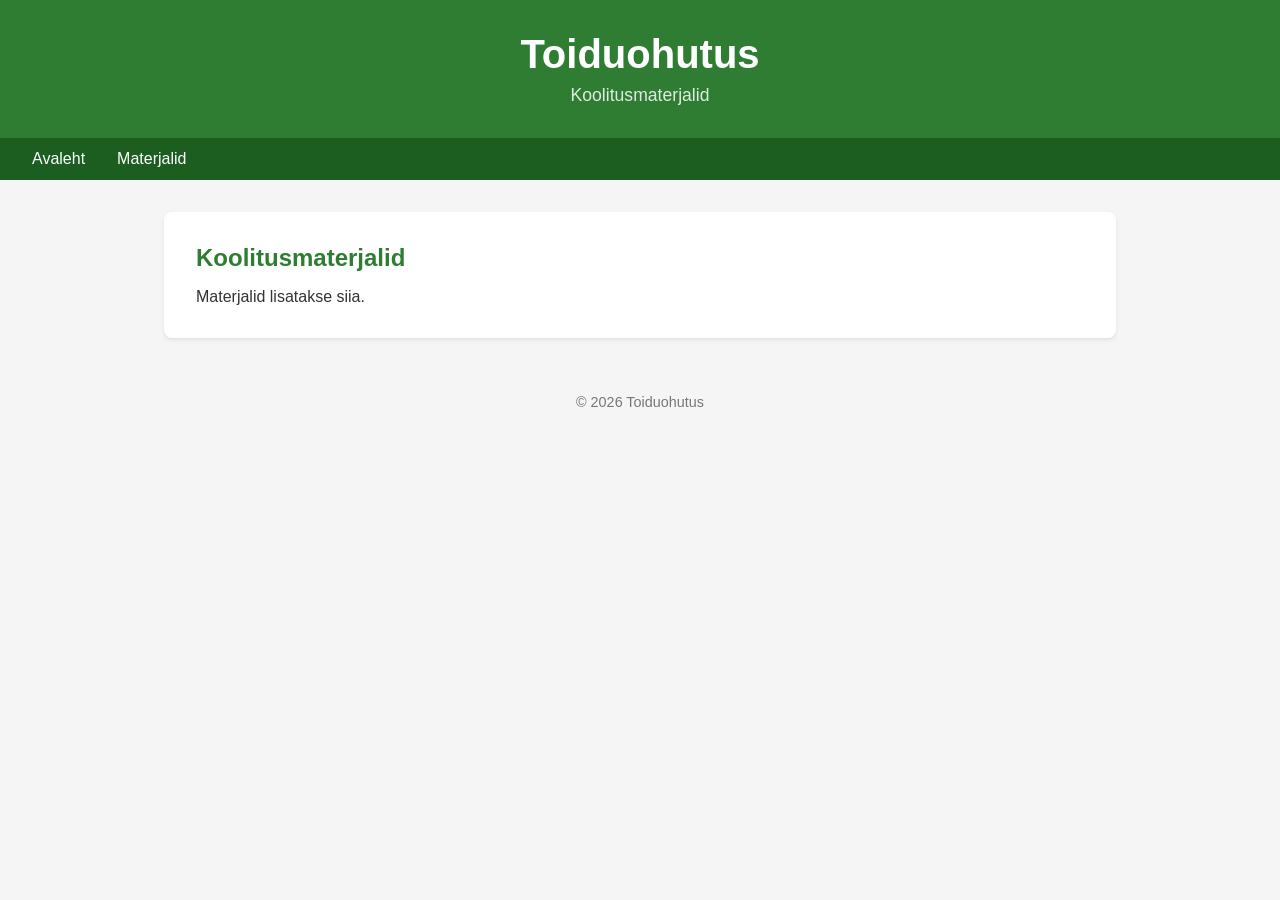
==== materjalid/index.html @ 67ac741e "Esialgne projekt: toiduohutuse veebileht koolitusmaterjalidega" ====
<!DOCTYPE html>
<html lang="et">
<head>
    <meta charset="UTF-8">
    <meta name="viewport" content="width=device-width, initial-scale=1.0">
    <title>Materjalid - Toiduohutus</title>
    <link rel="stylesheet" href="../css/style.css">
</head>
<body>
    <header>
        <h1>Toiduohutus</h1>
        <p>Koolitusmaterjalid</p>
    </header>

    <nav>
        <a href="../index.html">Avaleht</a>
        <a href="index.html">Materjalid</a>
    </nav>

    <main>
        <section>
            <h2>Koolitusmaterjalid</h2>
            <p>Materjalid lisatakse siia.</p>
        </section>
    </main>

    <footer>
        <p>&copy; 2026 Toiduohutus</p>
    </footer>
</body>
</html>
---- css/style.css ----
* {
    margin: 0;
    padding: 0;
    box-sizing: border-box;
}

body {
    font-family: Arial, sans-serif;
    background: #f5f5f5;
    color: #333;
}

header {
    background: #2e7d32;
    color: white;
    padding: 2rem;
    text-align: center;
}

header h1 {
    font-size: 2.5rem;
    margin-bottom: 0.5rem;
}

header p {
    font-size: 1.1rem;
    opacity: 0.85;
}

nav {
    background: #1b5e20;
    padding: 0.75rem 2rem;
    display: flex;
    gap: 2rem;
}

nav a {
    color: white;
    text-decoration: none;
    font-size: 1rem;
}

nav a:hover {
    text-decoration: underline;
}

main {
    max-width: 1000px;
    margin: 2rem auto;
    padding: 0 1.5rem;
}

section {
    background: white;
    border-radius: 8px;
    padding: 2rem;
    margin-bottom: 2rem;
    box-shadow: 0 2px 4px rgba(0,0,0,0.08);
}

section h2 {
    color: #2e7d32;
    margin-bottom: 1rem;
}

.kaardid {
    display: grid;
    grid-template-columns: repeat(auto-fill, minmax(220px, 1fr));
    gap: 1rem;
    margin-top: 1rem;
}

.kaart {
    border: 1px solid #ddd;
    border-radius: 6px;
    padding: 1.25rem;
    background: #f9fbe7;
    text-decoration: none;
    color: #333;
    transition: box-shadow 0.2s;
}

.kaart:hover {
    box-shadow: 0 4px 8px rgba(0,0,0,0.12);
}

.kaart h3 {
    color: #2e7d32;
    margin-bottom: 0.5rem;
}

footer {
    text-align: center;
    padding: 1.5rem;
    color: #777;
    font-size: 0.9rem;
}
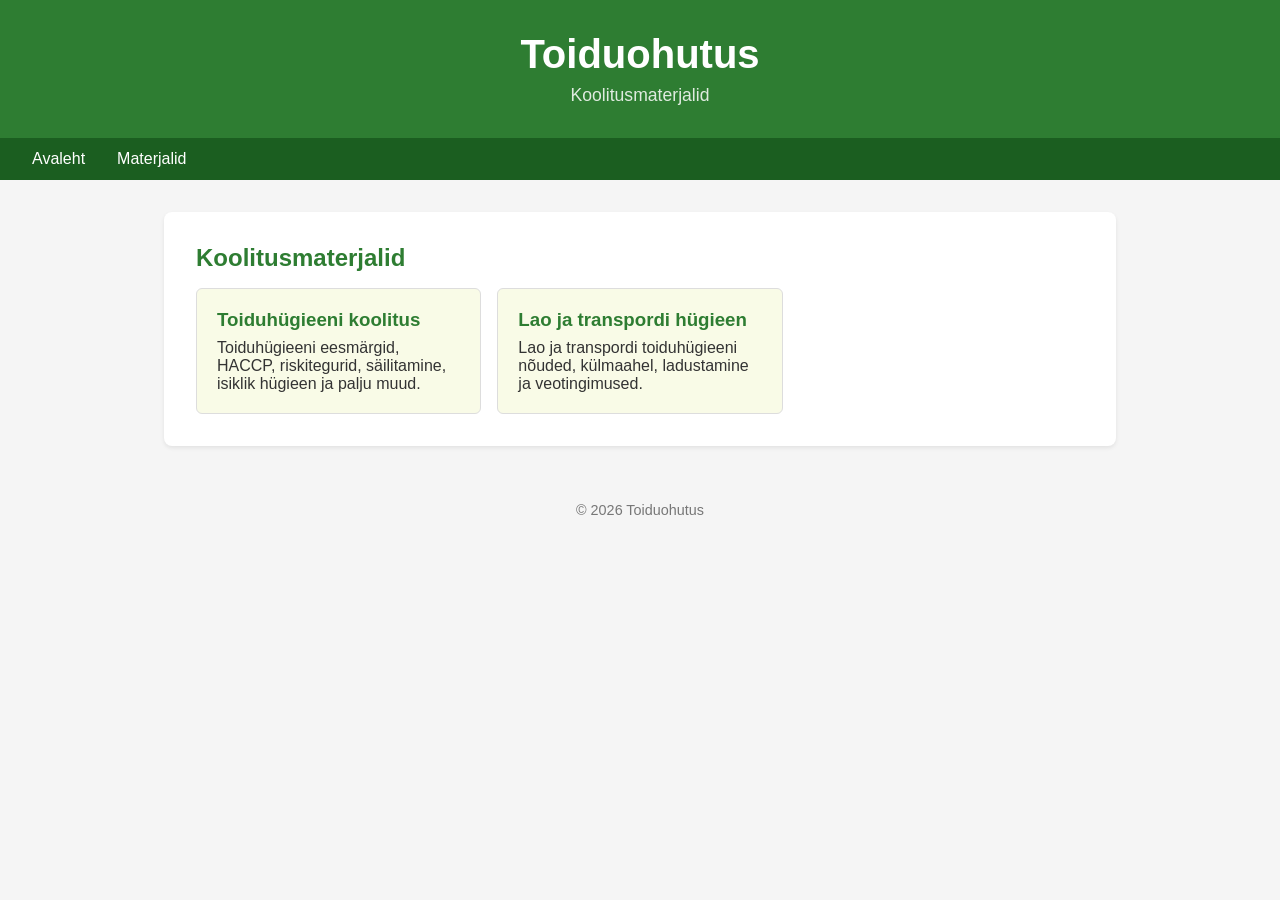
==== commit 548642f5: "Lisa lao ja transpordi hügieeni materjal avalehele ja materjalide lehele" ====
--- a/materjalid/index.html
+++ b/materjalid/index.html
@@ -20,7 +20,16 @@
     <main>
         <section>
             <h2>Koolitusmaterjalid</h2>
-            <p>Materjalid lisatakse siia.</p>
+            <div class="kaardid">
+                <a href="toiduhügieen.html" class="kaart">
+                    <h3>Toiduhügieeni koolitus</h3>
+                    <p>Toiduhügieeni eesmärgid, HACCP, riskitegurid, säilitamine, isiklik hügieen ja palju muud.</p>
+                </a>
+                <a href="lao-transpordi-hügieen.html" class="kaart">
+                    <h3>Lao ja transpordi hügieen</h3>
+                    <p>Lao ja transpordi toiduhügieeni nõuded, külmaahel, ladustamine ja veotingimused.</p>
+                </a>
+            </div>
         </section>
     </main>
 
